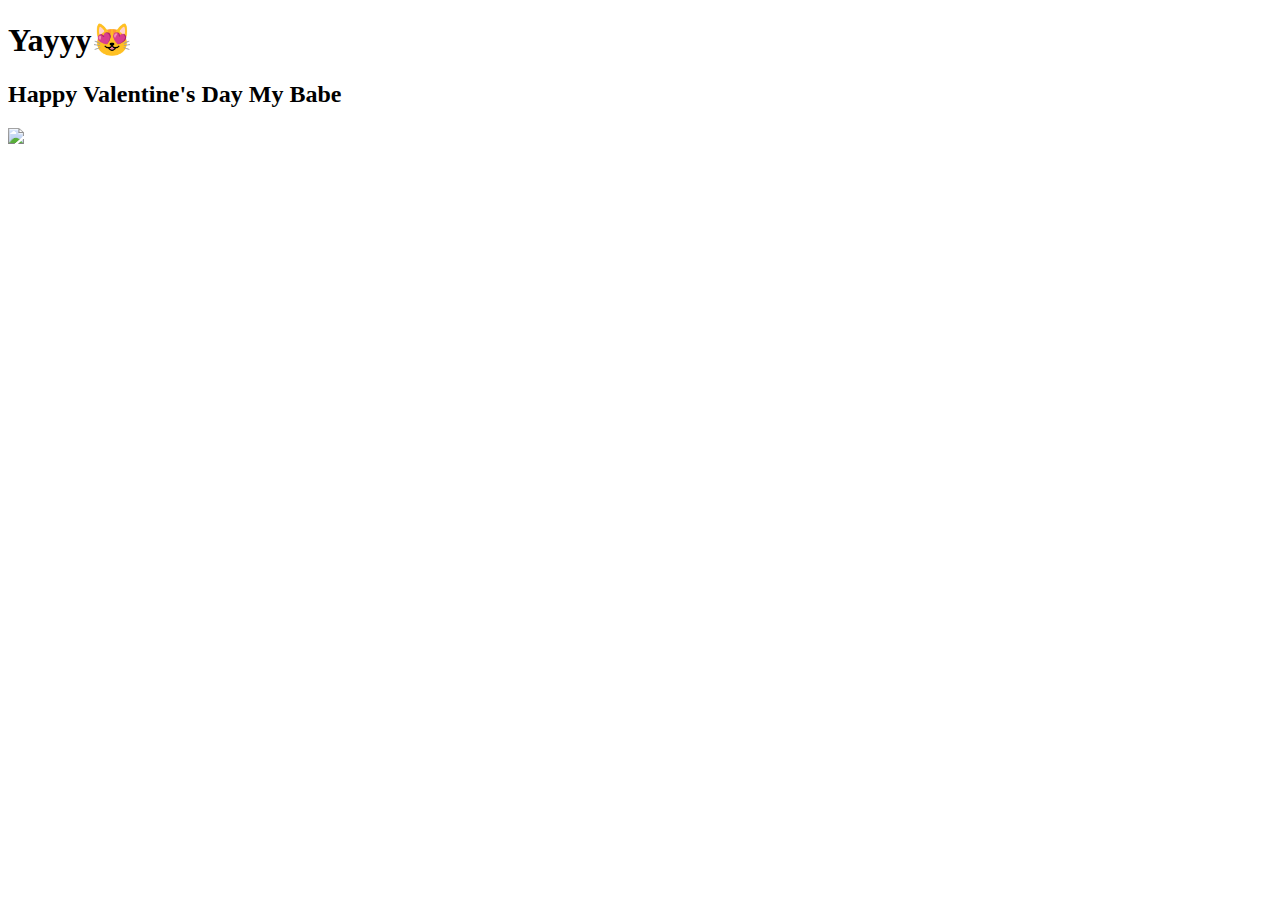
==== yes.html @ 32be505d "Create yes.html" ====
<!DOCTYPE html>
<html lang="en">
  <head>
    <meta charset="UTF-8" />
    <meta name="viewport" content="width=device-width, initial-scale=1.0" />
    <title>YES!!!</title>
    <link rel="stylesheet" href="style.css" />
    <script src="script.js" defer></script>
    <script>
      window.onload = function () {
        const yesSong = new Audio("/assets/sounds/yes.mp3");
        yesSong.play();
        yesSong.loop = true;
      };
    </script>
  </head>
  <body>
    <section class="header">
      <div class="header__wrapper">
        <div class="header__text__wrapper">
          <h1>Yayyy&#128571;</h1>
          <h2>Happy Valentine's Day My Babe</h2>
        </div>
        <img
          src="https://media2.giphy.com/media/ah0czfr6JbYlCqI2KS/200.webp?cid=ecf05e4780j1a2et1ac7ru6v2d6wdneeq8wbw97gvb0skipk&ep=v1_stickers_search&rid=200.webp&ct=s"
        />
        <img
          class="frameSecond"
          src="https://static.vecteezy.com/system/resources/previews/018/795/134/original/doodle-love-frame-design-png.png"
          alt=""
        />
        <img
          class="frameThird"
          src="https://media2.giphy.com/media/CjrB9Mo0o4DNC/200w.webp?cid=ecf05e4772clnqgca2ra82fipow9wnsfkwx494tojor8d8k6&ep=v1_stickers_search&rid=200w.webp&ct=s"
          alt=""
        />
      </div>
    </section>
    <section class="card">
      <div class="img__wrapper">
        <img
          src="./assets/image/Simple Romantic Red and White Valentine's Day Card.png"
          alt=""
        />
      </div>
    </section>
  </body>
</html>
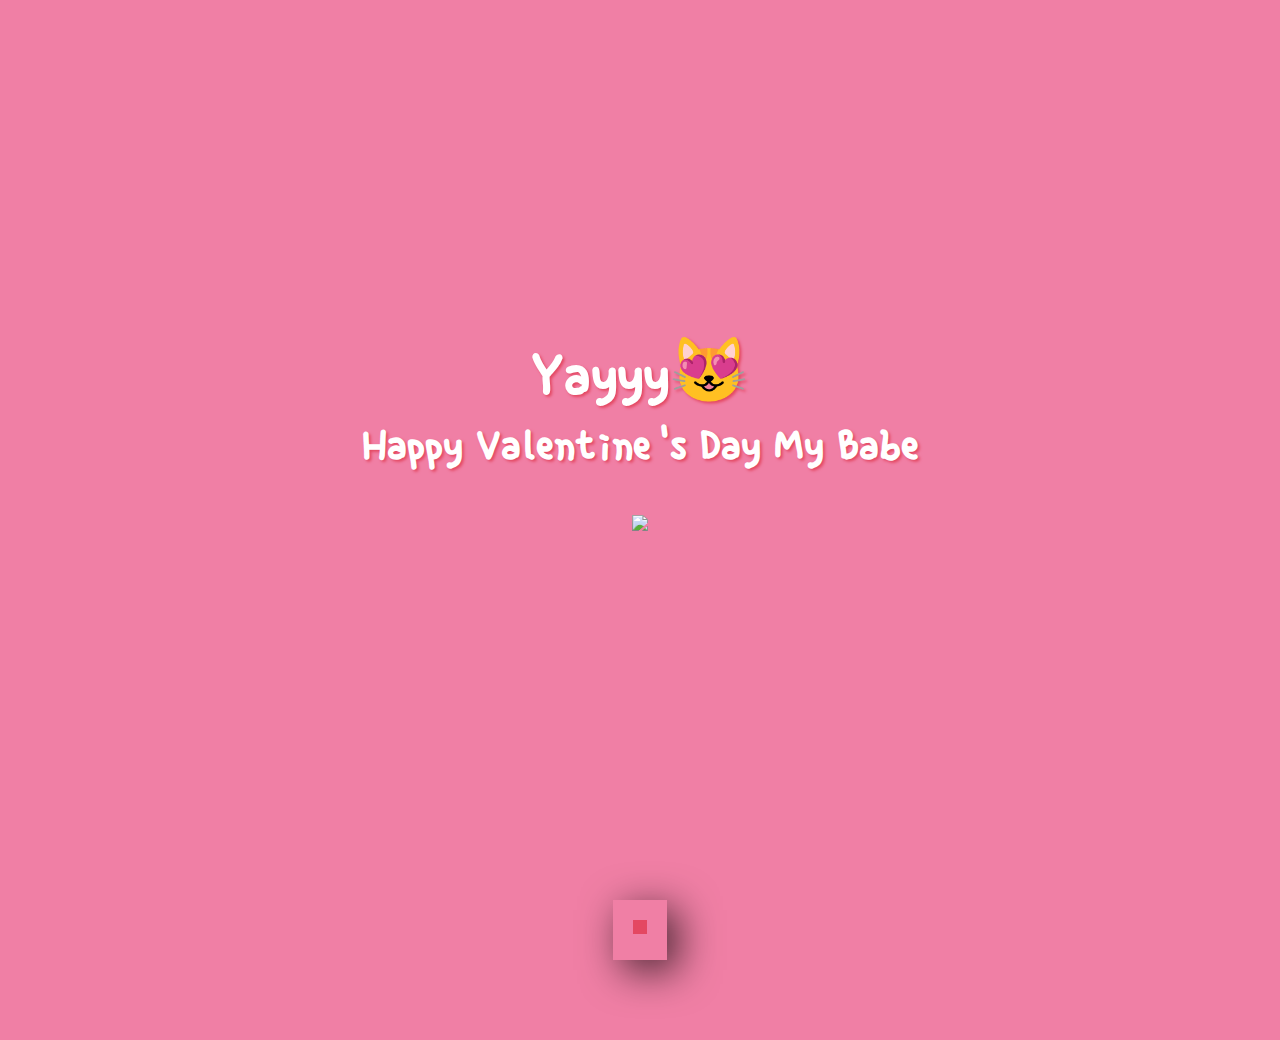
==== commit 07cb547f: "Update yes.html" ====
--- a/yes.html
+++ b/yes.html
@@ -8,7 +8,7 @@
     <script src="script.js" defer></script>
     <script>
       window.onload = function () {
-        const yesSong = new Audio("/assets/sounds/yes.mp3");
+        const yesSong = new Audio("yes.mp3");
         yesSong.play();
         yesSong.loop = true;
       };
--- a/style.css
+++ b/style.css
@@ -0,0 +1,132 @@
+@import url("https://fonts.googleapis.com/css2?family=Single+Day&display=swap");
+
+* {
+  margin: 0;
+  padding: 0;
+  box-sizing: border-box;
+  text-decoration: none;
+  background-color: #f07fa5;
+  font-family: "Single Day", cursive;
+}
+
+.header {
+  position: relative;
+  display: flex;
+  flex-direction: column;
+  justify-content: center;
+  align-items: center;
+  height: 100vh;
+}
+
+.transition-fade {
+  opacity: 1;
+  transition: 500ms;
+}
+
+html.is-animating .transition-fade {
+  opacity: 0;
+}
+
+.header__wrapper {
+  position: relative;
+  text-align: center;
+  margin-bottom: 30px;
+  z-index: 9999;
+}
+
+.question {
+  font-size: 3rem;
+  color: #fff;
+  text-shadow: 2px 2px 3px #e44862;
+  margin-bottom: 20px;
+}
+
+.header__text__wrapper {
+  font-size: 2rem;
+  color: #fff;
+  text-shadow: 2px 2px 3px #e44862;
+  margin-bottom: 40px;
+}
+
+.frame {
+  position: absolute;
+  top: -235px;
+  left: -201px;
+  width: 174%;
+  z-index: -99;
+}
+
+.frameSecond {
+  position: absolute;
+  top: -298px;
+  left: -197px;
+  width: 170%;
+  z-index: -99;
+}
+
+.frameThird {
+  position: absolute;
+  bottom: -134px;
+  left: 450px;
+  width: 100px;
+  z-index: 99999;
+}
+
+.btn__wrapper {
+  height: 39px;
+  display: flex;
+  align-items: center;
+  justify-content: center;
+  flex-direction: row;
+  gap: 30px;
+}
+
+.yes__btn {
+  width: 150px;
+  height: 40px;
+  background-color: #f5c8d7;
+  font-size: 1.6rem;
+  color: #fff;
+  text-shadow: 2px 2px 3px #e44862;
+  border: 2px solid #f71c65;
+  border-radius: 10px;
+  transition: all 0.3s ease;
+}
+
+.no__btn {
+  width: 150px;
+  height: 40px;
+  background-color: #f5c8d7;
+  font-size: 1.6rem;
+  color: #fff;
+  text-shadow: 2px 2px 3px #e44862;
+  border: 2px solid #f71c65;
+  border-radius: 10px;
+  transition: all 0.3s ease;
+}
+
+.yes__btn:hover,
+.no__btn:hover {
+  background-color: #f71c65;
+  border: 2px solid #f5c8d7;
+  cursor: pointer;
+}
+
+.card {
+  display: flex;
+  justify-content: center;
+  align-items: center;
+}
+
+.img__wrapper {
+  padding: 20px;
+  margin-bottom: 5rem;
+  background-color: #f07fa5;
+  position: relative;
+  box-shadow: 10px 10px 42px 0 rgba(0, 0, 0, 0.75);
+}
+
+.img__wrapper img {
+  width: 60rem;
+  border: 7px solid #e44862;
+}
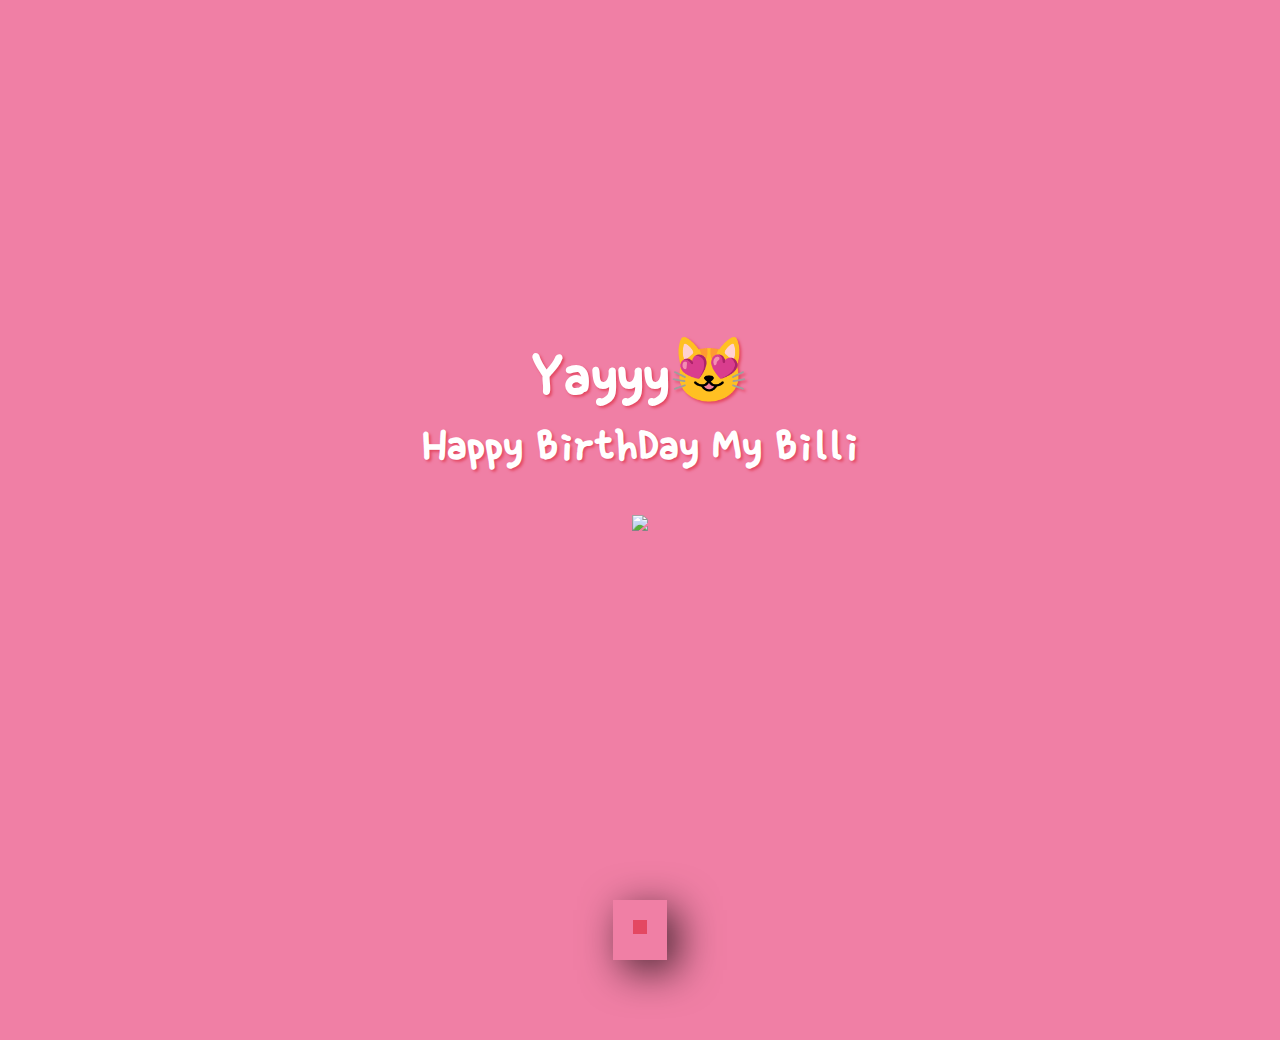
==== commit 75ef8a8b: "Update yes.html" ====
--- a/yes.html
+++ b/yes.html
@@ -19,7 +19,7 @@
       <div class="header__wrapper">
         <div class="header__text__wrapper">
           <h1>Yayyy&#128571;</h1>
-          <h2>Happy Valentine's Day My Babe</h2>
+          <h2>Happy BirthDay My Billi</h2>
         </div>
         <img
           src="https://media2.giphy.com/media/ah0czfr6JbYlCqI2KS/200.webp?cid=ecf05e4780j1a2et1ac7ru6v2d6wdneeq8wbw97gvb0skipk&ep=v1_stickers_search&rid=200.webp&ct=s"
@@ -39,7 +39,7 @@
     <section class="card">
       <div class="img__wrapper">
         <img
-          src="./assets/image/Simple Romantic Red and White Valentine's Day Card.png"
+          src="card.png"
           alt=""
         />
       </div>
